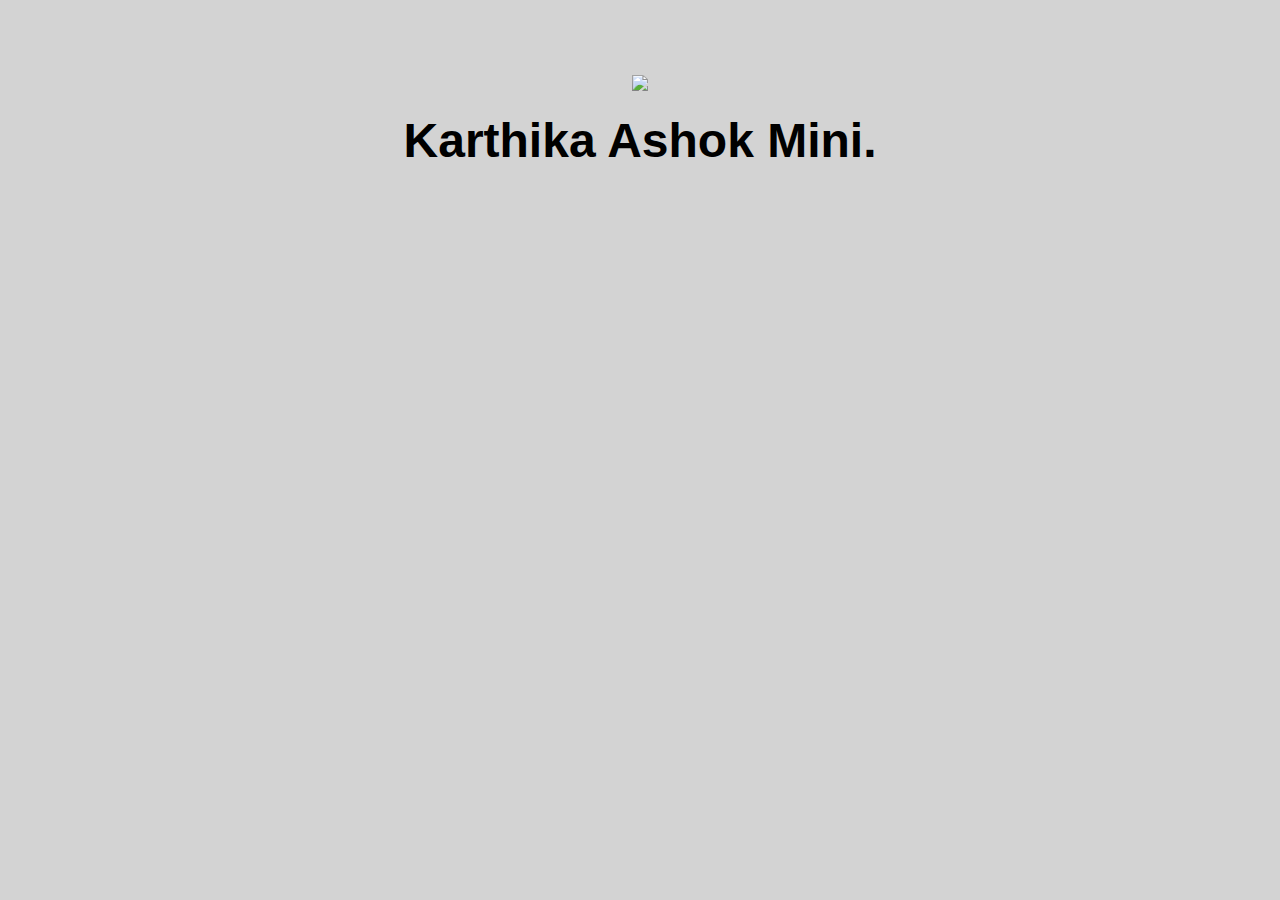
==== ui/index.html @ d55d1850 "[imad-console] Updates ui/index.html" ====
<!doctype html>
<html>
    <head>
        <link href="/ui/style.css" rel="stylesheet" />
    </head>
    <body>
        <div class="center">
            <img src="/ui/madi.png" class="img-medium"/>
        </div>
        <br>
        <div class="center text-big bold">
         Karthika Ashok Mini.
        </div>
        <script>
            alert("You're Karthika?")
        </script>
        <script type="text/javascript" src="/ui/main.js">
        </script>
    </body>
</html>
---- ui/style.css ----
body {
    font-family: sans-serif;
    background-color: lightgrey;
    margin-top: 75px;
}

.center {
    text-align: center;
}

.text-big {
    font-size: 300%;
}

.bold {
    font-weight: bold;
}

.img-medium {
    height: 200px;
}

.container {
             max-width: 1000px;
            margin: 0 auto;
            color: red;
            font-family: sans-serif;
            background: black;
        }
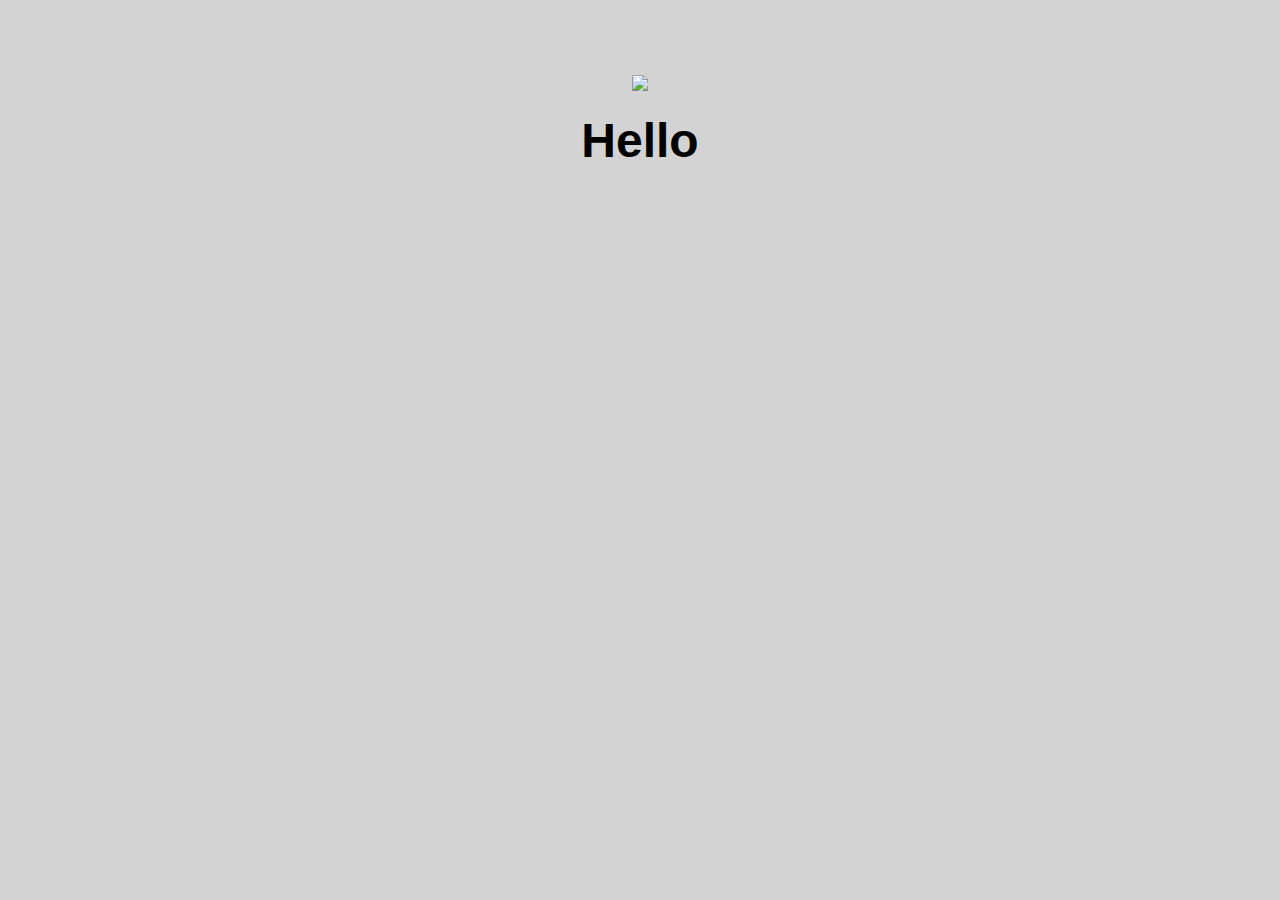
==== commit 50281545: "[imad-console] Updates ui/index.html" ====
--- a/ui/index.html
+++ b/ui/index.html
@@ -8,12 +8,9 @@
             <img src="/ui/madi.png" class="img-medium"/>
         </div>
         <br>
-        <div class="center text-big bold">
+        <div id="main-text" class="center text-big bold">
          Karthika Ashok Mini.
         </div>
-        <script>
-            alert("You're Karthika?")
-        </script>
         <script type="text/javascript" src="/ui/main.js">
         </script>
     </body>
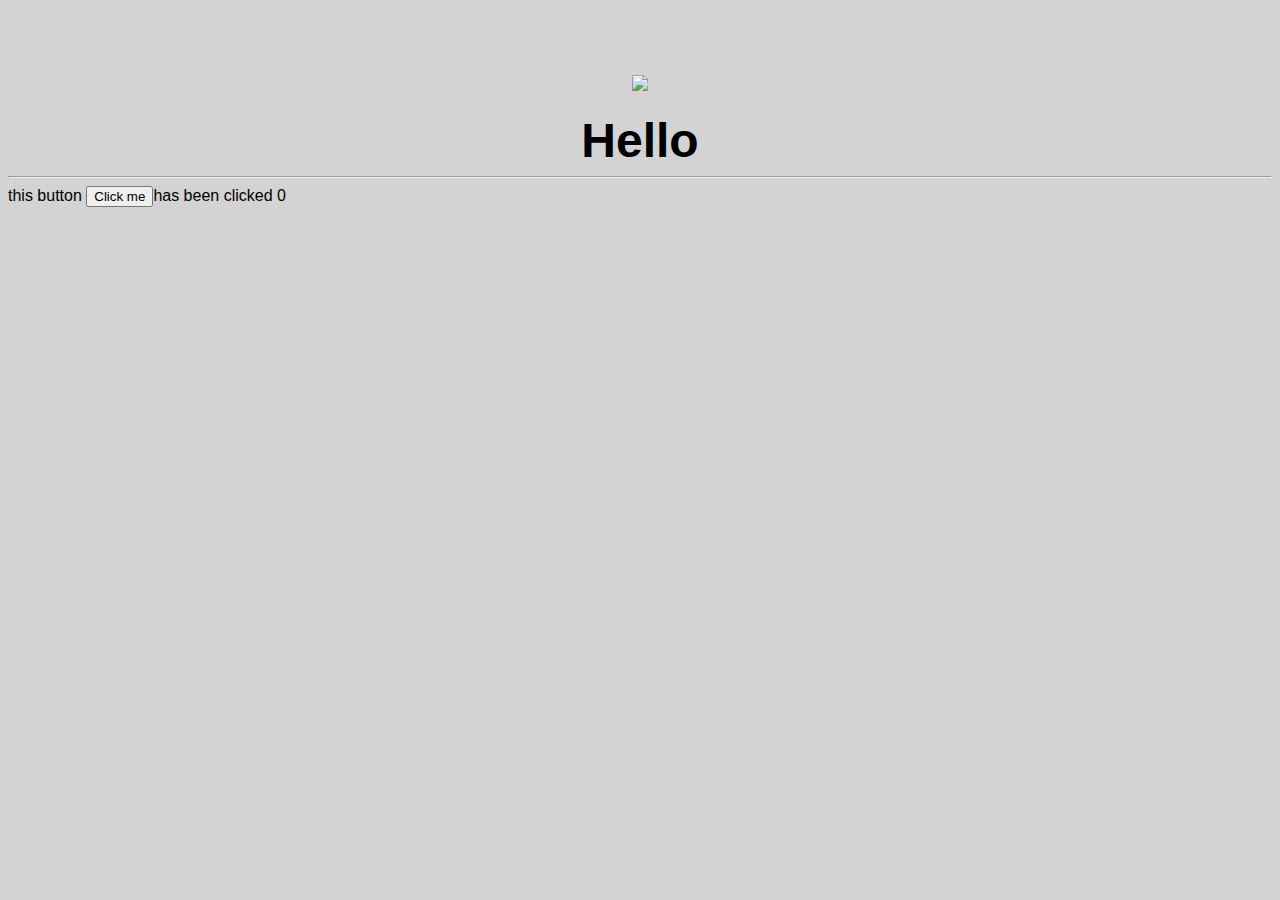
==== commit 29cea4f3: "[imad-console] Updates ui/index.html" ====
--- a/ui/index.html
+++ b/ui/index.html
@@ -5,12 +5,17 @@
     </head>
     <body>
         <div class="center">
-            <img src="/ui/madi.png" class="img-medium"/>
+            <img id="madi" src="/ui/madi.png" class="img-medium"/>
         </div>
         <br>
         <div id="main-text" class="center text-big bold">
          Karthika Ashok Mini.
         </div>
+        <hr/>
+        <div class = "footer">
+            this button <button id ="counter">Click me</button>has been clicked <span id ="count"> 0</span>
+            
+        </div>
         <script type="text/javascript" src="/ui/main.js">
         </script>
     </body>
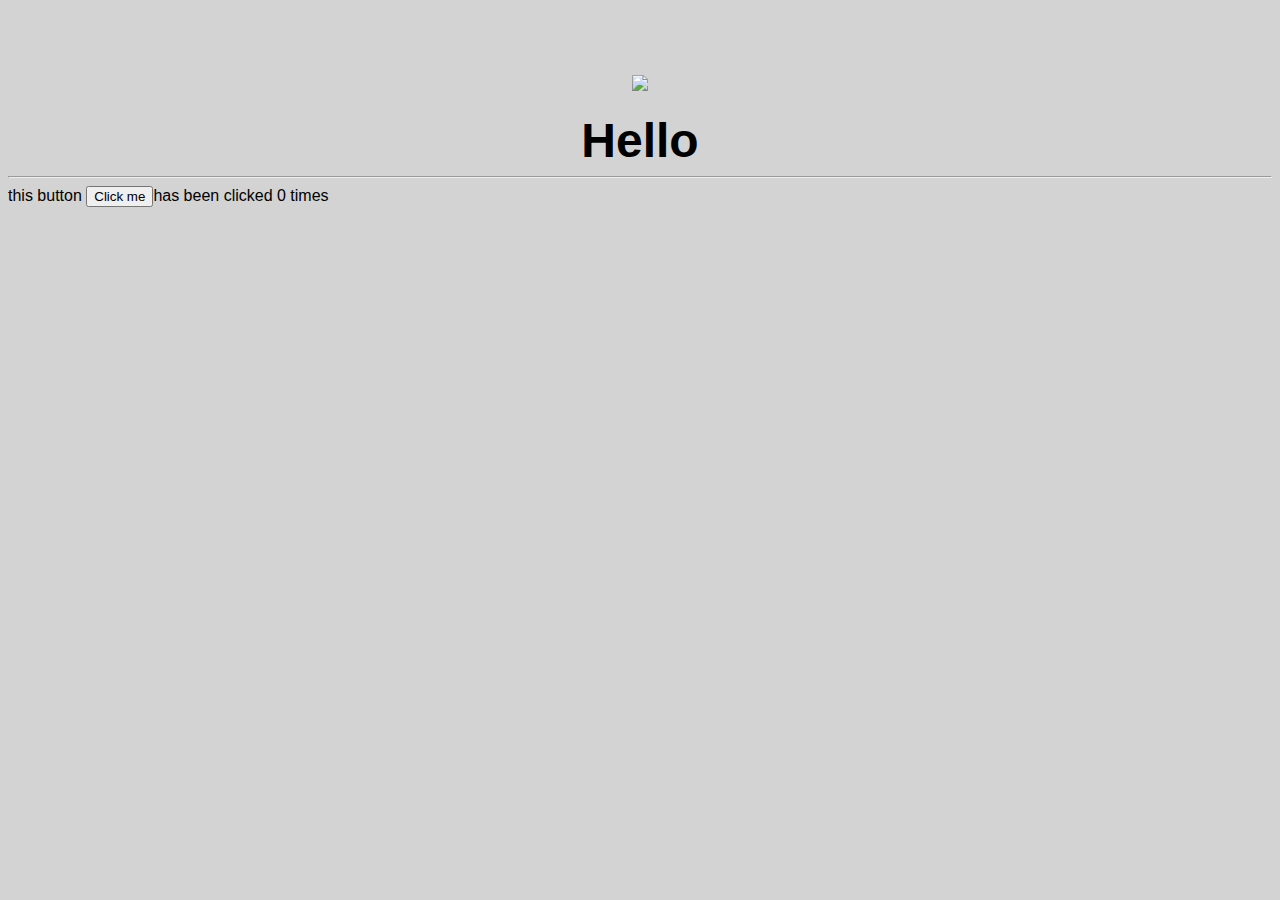
==== commit d677a118: "[imad-console] Updates ui/index.html" ====
--- a/ui/index.html
+++ b/ui/index.html
@@ -13,7 +13,7 @@
         </div>
         <hr/>
         <div class = "footer">
-            this button <button id ="counter">Click me</button>has been clicked <span id ="count"> 0</span>
+            this button <button id ="counter">Click me</button>has been clicked <span id ="count"> 0</span> times
             
         </div>
         <script type="text/javascript" src="/ui/main.js">
